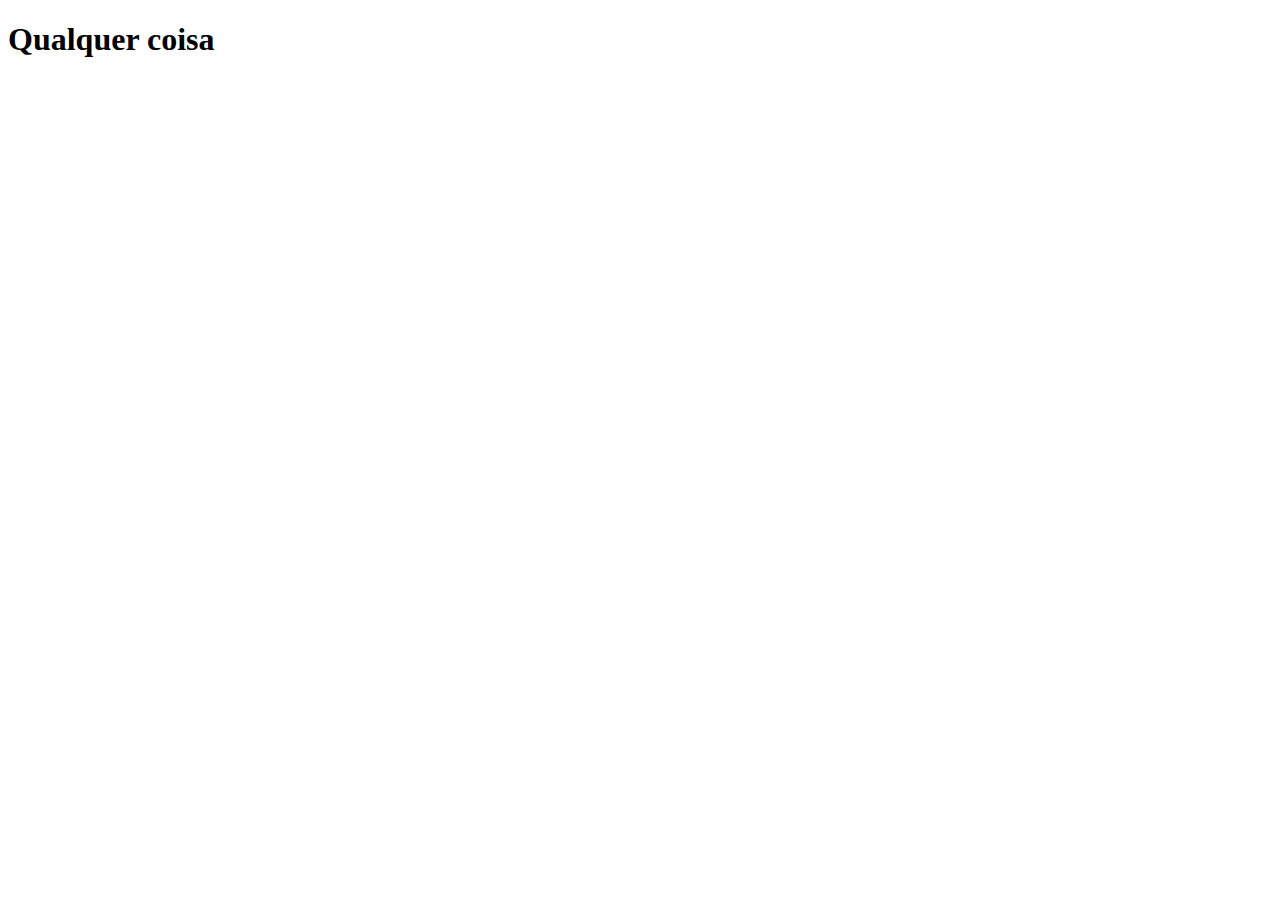
==== index.html @ c4a6e416 "initial commit" ====
<!DOCTYPE html>
<html lang="en">
<head>
    <meta charset="UTF-8">
    <meta name="viewport" content="width=device-width, initial-scale=1.0">
    <title>Meu projetinho</title>
</head>
<body>
    <h1>Qualquer coisa</h1>
</body>
</html>
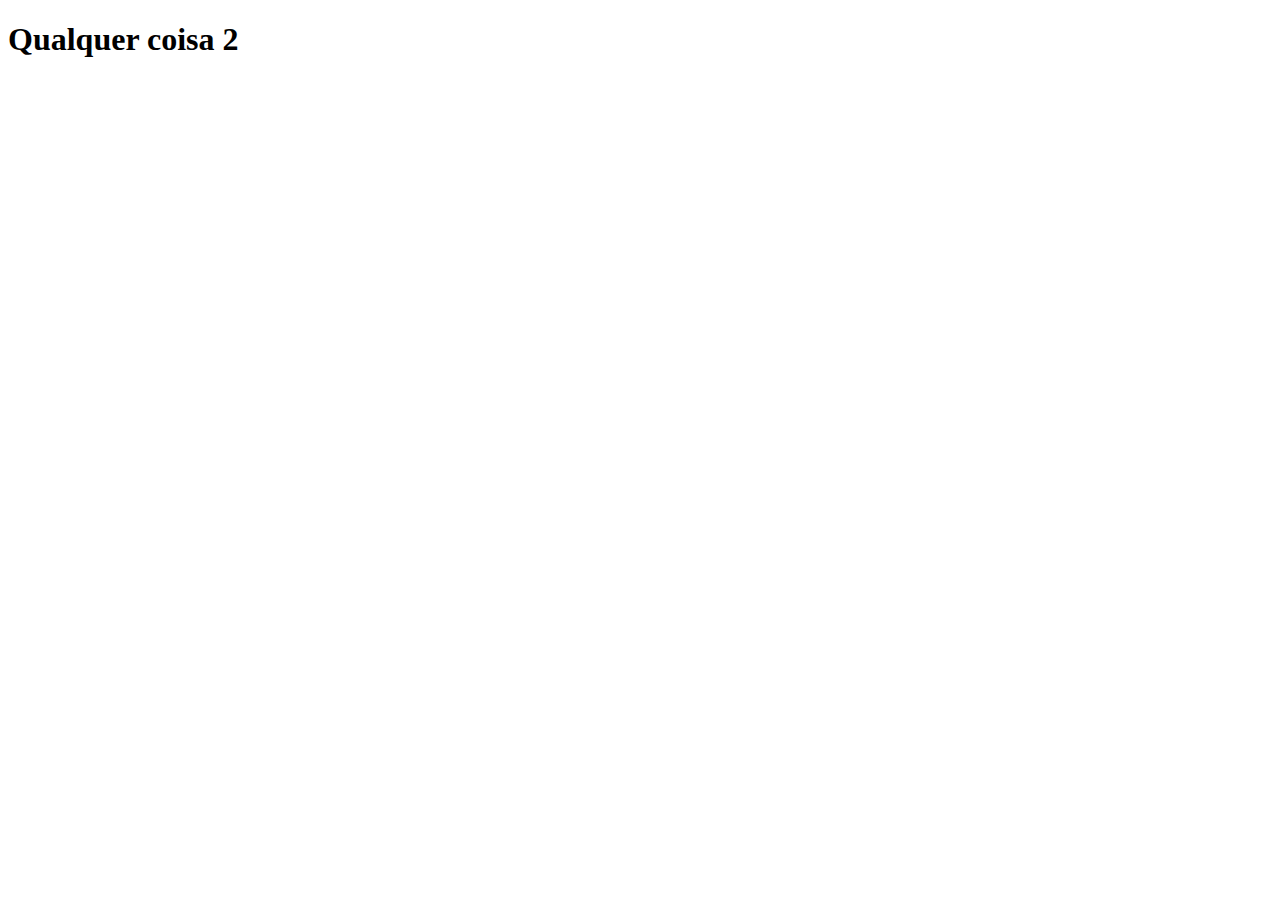
==== commit 9a987dd9: "alteracao" ====
--- a/index.html
+++ b/index.html
@@ -6,6 +6,6 @@
     <title>Meu projetinho</title>
 </head>
 <body>
-    <h1>Qualquer coisa</h1>
+    <h1>Qualquer coisa 2</h1>
 </body>
 </html>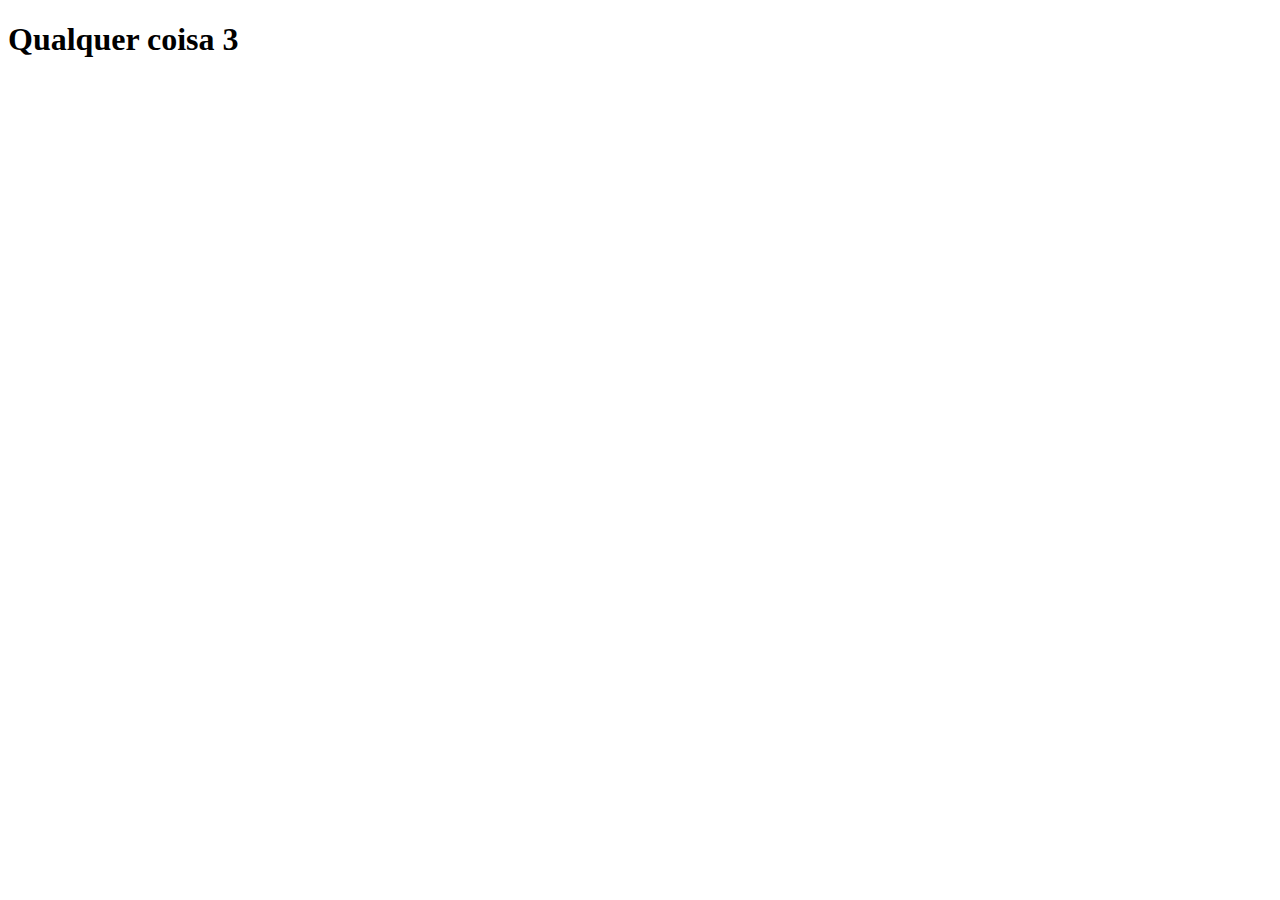
==== commit b74aa735: "mensagem" ====
--- a/index.html
+++ b/index.html
@@ -6,6 +6,6 @@
     <title>Meu projetinho</title>
 </head>
 <body>
-    <h1>Qualquer coisa 2</h1>
+    <h1>Qualquer coisa 3</h1>
 </body>
 </html>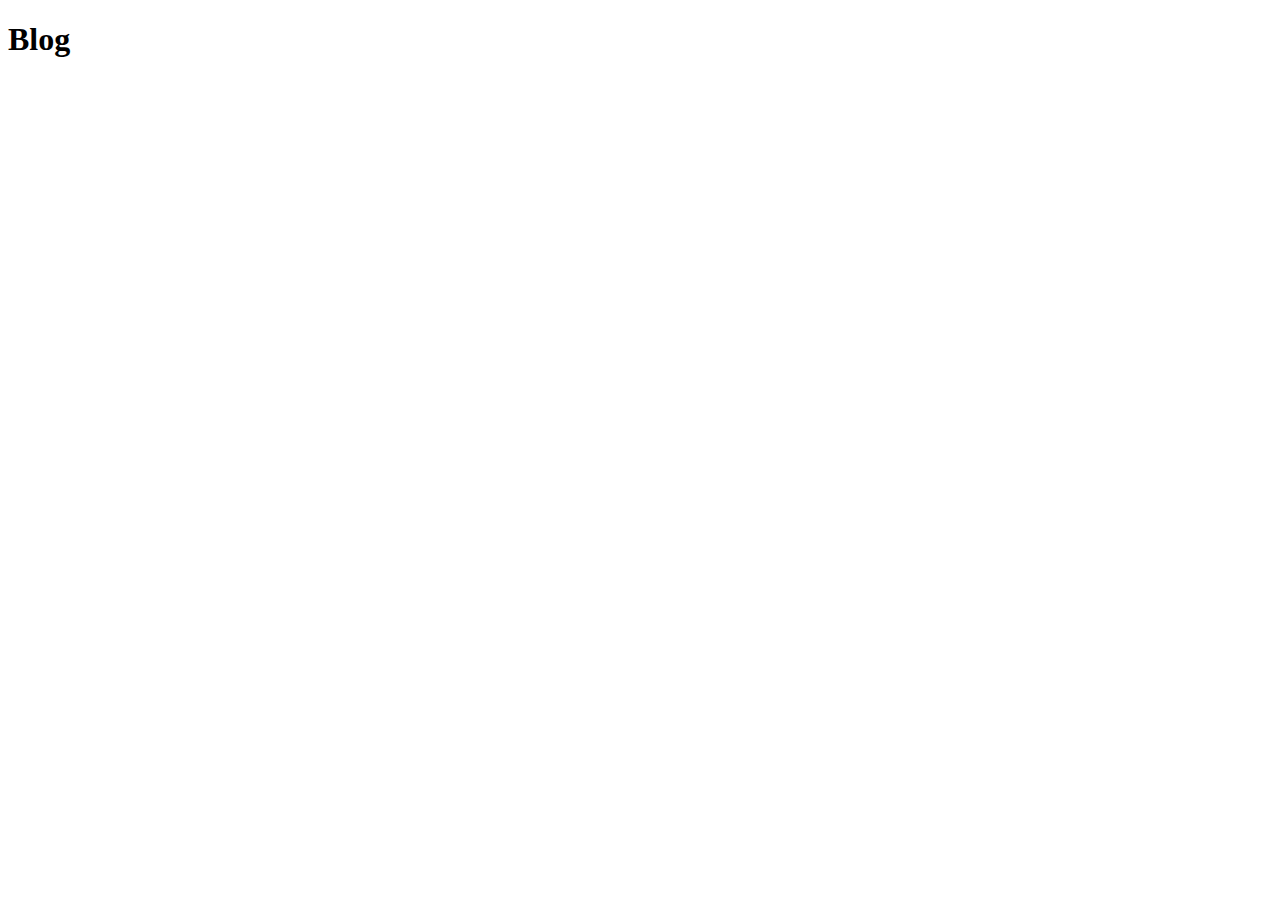
==== commit 8128ba99: "blog" ====
--- a/index.html
+++ b/index.html
@@ -6,6 +6,6 @@
     <title>Meu projetinho</title>
 </head>
 <body>
-    <h1>Qualquer coisa 3</h1>
+    <h1>Blog</h1>
 </body>
 </html>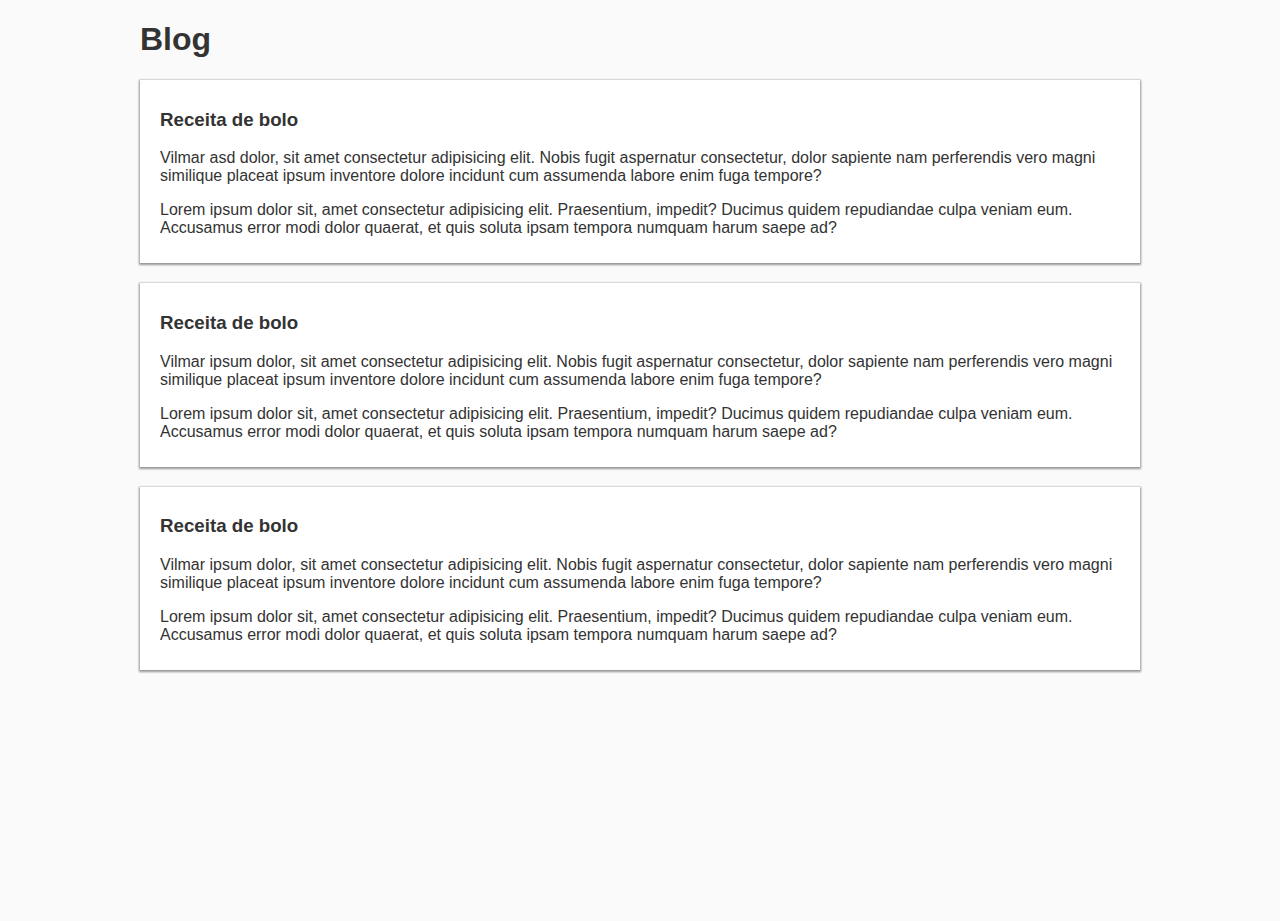
==== commit 1ae1e41d: "atualização" ====
--- a/index.html
+++ b/index.html
@@ -4,8 +4,30 @@
     <meta charset="UTF-8">
     <meta name="viewport" content="width=device-width, initial-scale=1.0">
     <title>Meu projetinho</title>
+
+    <link rel="stylesheet" href="styles.css">
 </head>
 <body>
-    <h1>Blog</h1>
+    <main>
+        <h1>Blog</h1>
+
+        <div class="post">
+            <h3>Receita de bolo</h3>
+            <p>Vilmar asd dolor, sit amet consectetur adipisicing elit. Nobis fugit aspernatur consectetur, dolor sapiente nam perferendis vero magni similique placeat ipsum inventore dolore incidunt cum assumenda labore enim fuga tempore?</p>
+            <p>Lorem ipsum dolor sit, amet consectetur adipisicing elit. Praesentium, impedit? Ducimus quidem repudiandae culpa veniam eum. Accusamus error modi dolor quaerat, et quis soluta ipsam tempora numquam harum saepe ad?</p>
+        </div>
+    
+        <div class="post">
+            <h3>Receita de bolo</h3>
+            <p>Vilmar ipsum dolor, sit amet consectetur adipisicing elit. Nobis fugit aspernatur consectetur, dolor sapiente nam perferendis vero magni similique placeat ipsum inventore dolore incidunt cum assumenda labore enim fuga tempore?</p>
+            <p>Lorem ipsum dolor sit, amet consectetur adipisicing elit. Praesentium, impedit? Ducimus quidem repudiandae culpa veniam eum. Accusamus error modi dolor quaerat, et quis soluta ipsam tempora numquam harum saepe ad?</p>
+        </div>
+    
+        <div class="post">
+            <h3>Receita de bolo</h3>
+            <p>Vilmar ipsum dolor, sit amet consectetur adipisicing elit. Nobis fugit aspernatur consectetur, dolor sapiente nam perferendis vero magni similique placeat ipsum inventore dolore incidunt cum assumenda labore enim fuga tempore?</p>
+            <p>Lorem ipsum dolor sit, amet consectetur adipisicing elit. Praesentium, impedit? Ducimus quidem repudiandae culpa veniam eum. Accusamus error modi dolor quaerat, et quis soluta ipsam tempora numquam harum saepe ad?</p>
+        </div>
+    </main>
 </body>
 </html>--- a/styles.css
+++ b/styles.css
@@ -0,0 +1,22 @@
+html, body {
+    height: 100%;
+}
+
+body {
+    background-color: #fafafa;
+    color: #333;
+    font-family: sans-serif;
+}
+
+main {
+    width: 80%;
+    max-width: 1000px;
+    margin: 0 auto;
+}
+
+.post {
+    background: #fff;
+    box-shadow: 0 1px 2px 1px rgba(0,0,0,.4);
+    padding: 10px 20px;
+    margin-bottom: 20px;
+}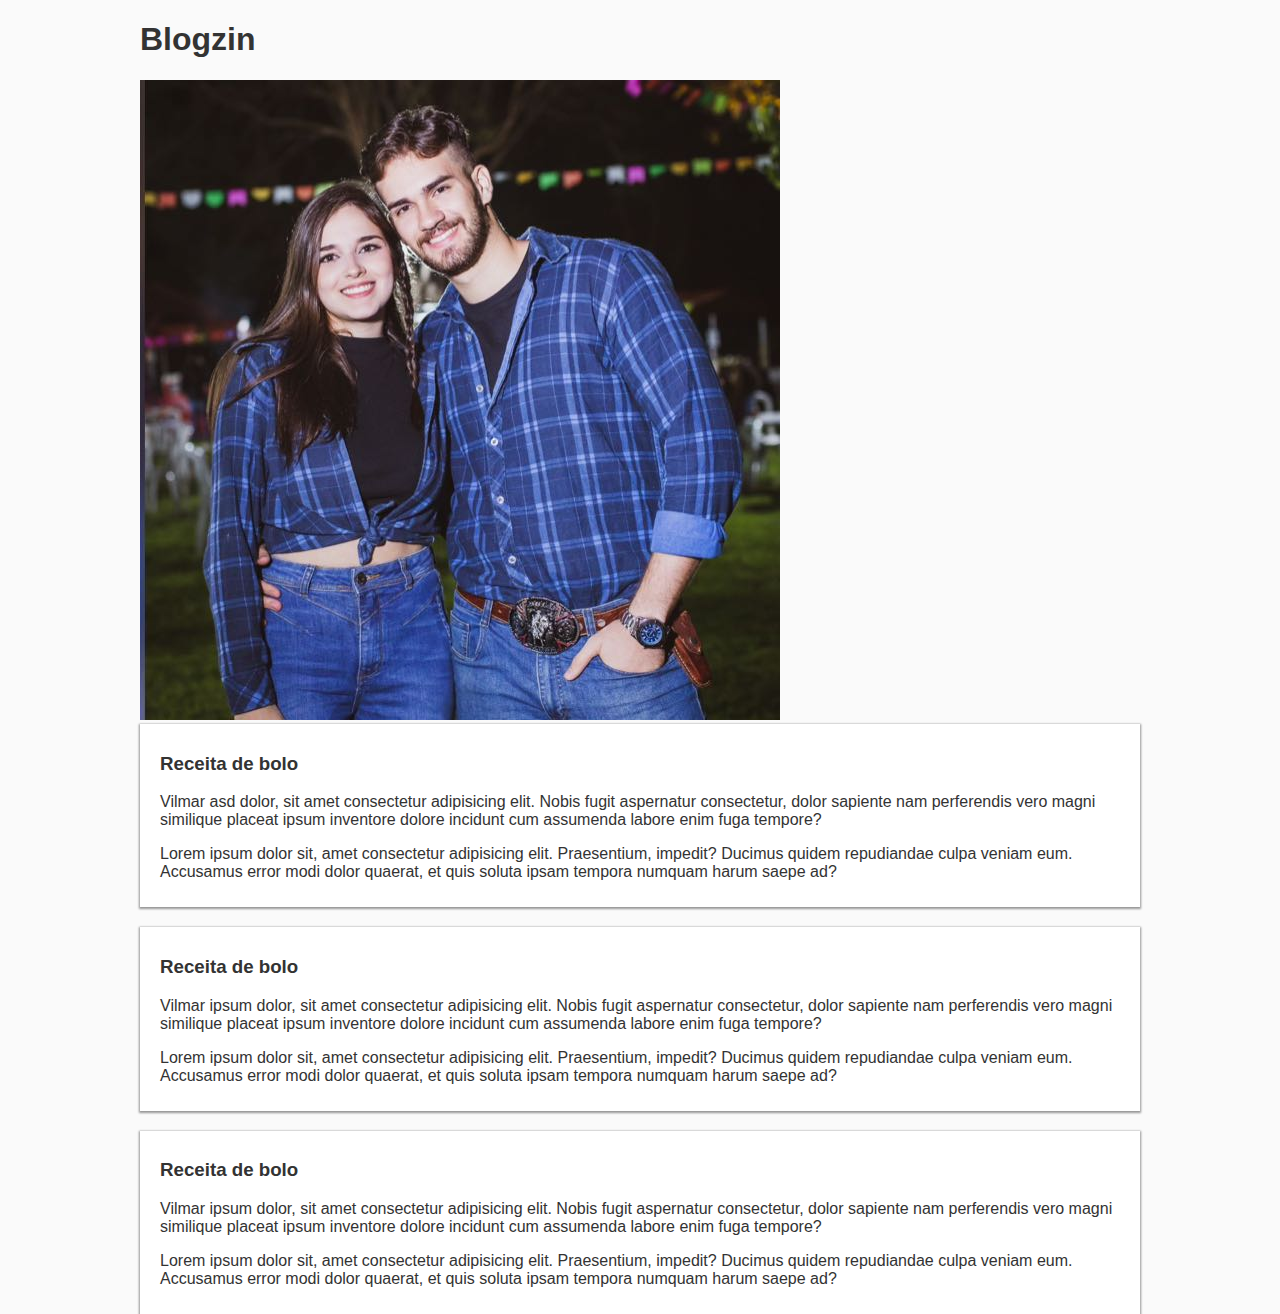
==== commit e745438e: "foto" ====
--- a/index.html
+++ b/index.html
@@ -9,7 +9,8 @@
 </head>
 <body>
     <main>
-        <h1>Blog</h1>
+        <h1>Blogzin</h1>
+        <img src="vilmar.jpg">
 
         <div class="post">
             <h3>Receita de bolo</h3>
@@ -27,7 +28,7 @@
             <h3>Receita de bolo</h3>
             <p>Vilmar ipsum dolor, sit amet consectetur adipisicing elit. Nobis fugit aspernatur consectetur, dolor sapiente nam perferendis vero magni similique placeat ipsum inventore dolore incidunt cum assumenda labore enim fuga tempore?</p>
             <p>Lorem ipsum dolor sit, amet consectetur adipisicing elit. Praesentium, impedit? Ducimus quidem repudiandae culpa veniam eum. Accusamus error modi dolor quaerat, et quis soluta ipsam tempora numquam harum saepe ad?</p>
-        </div>
+        </div> 
     </main>
 </body>
 </html>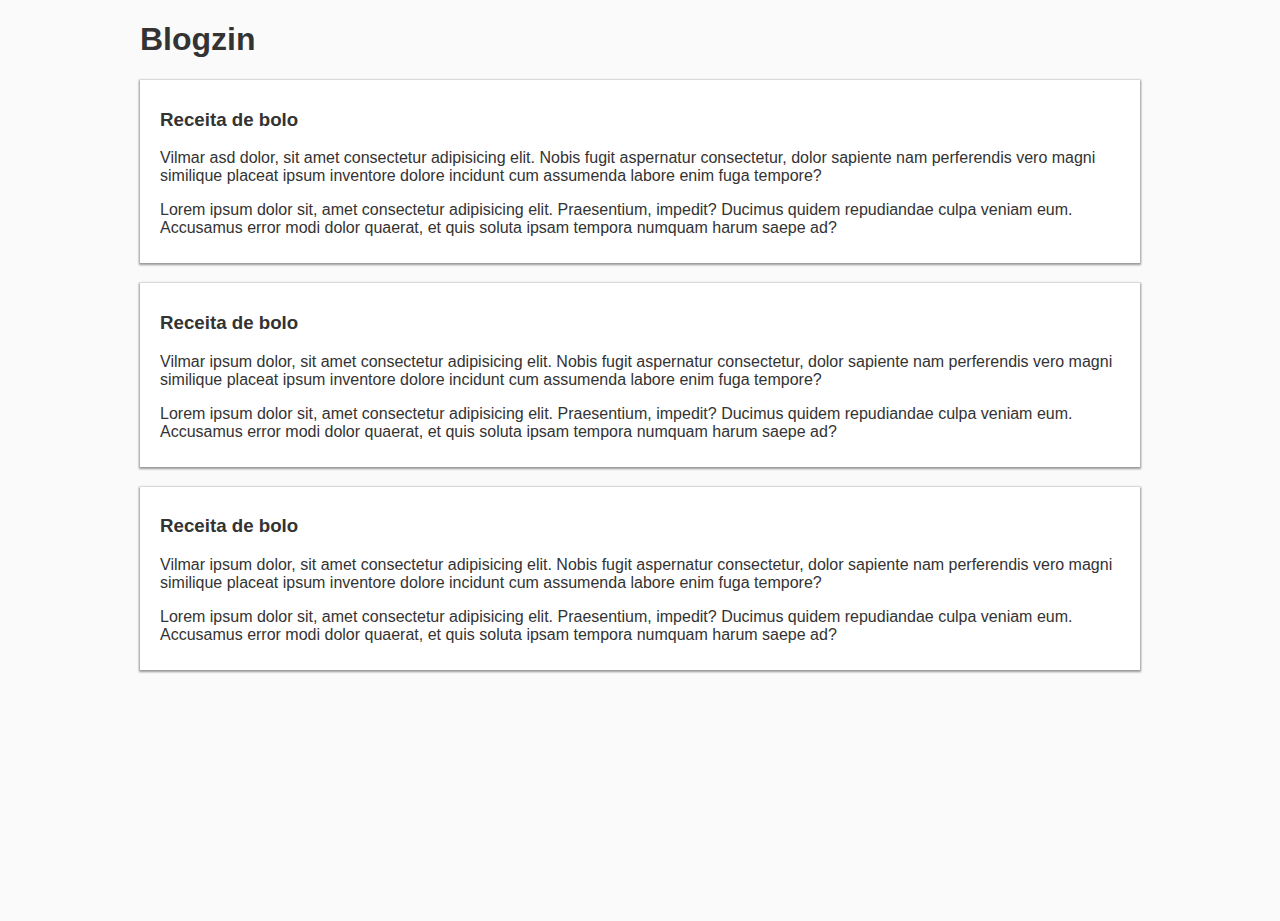
==== commit 23f66856: "novo" ====
--- a/index.html
+++ b/index.html
@@ -10,7 +10,6 @@
 <body>
     <main>
         <h1>Blogzin</h1>
-        <img src="vilmar.jpg">
 
         <div class="post">
             <h3>Receita de bolo</h3>
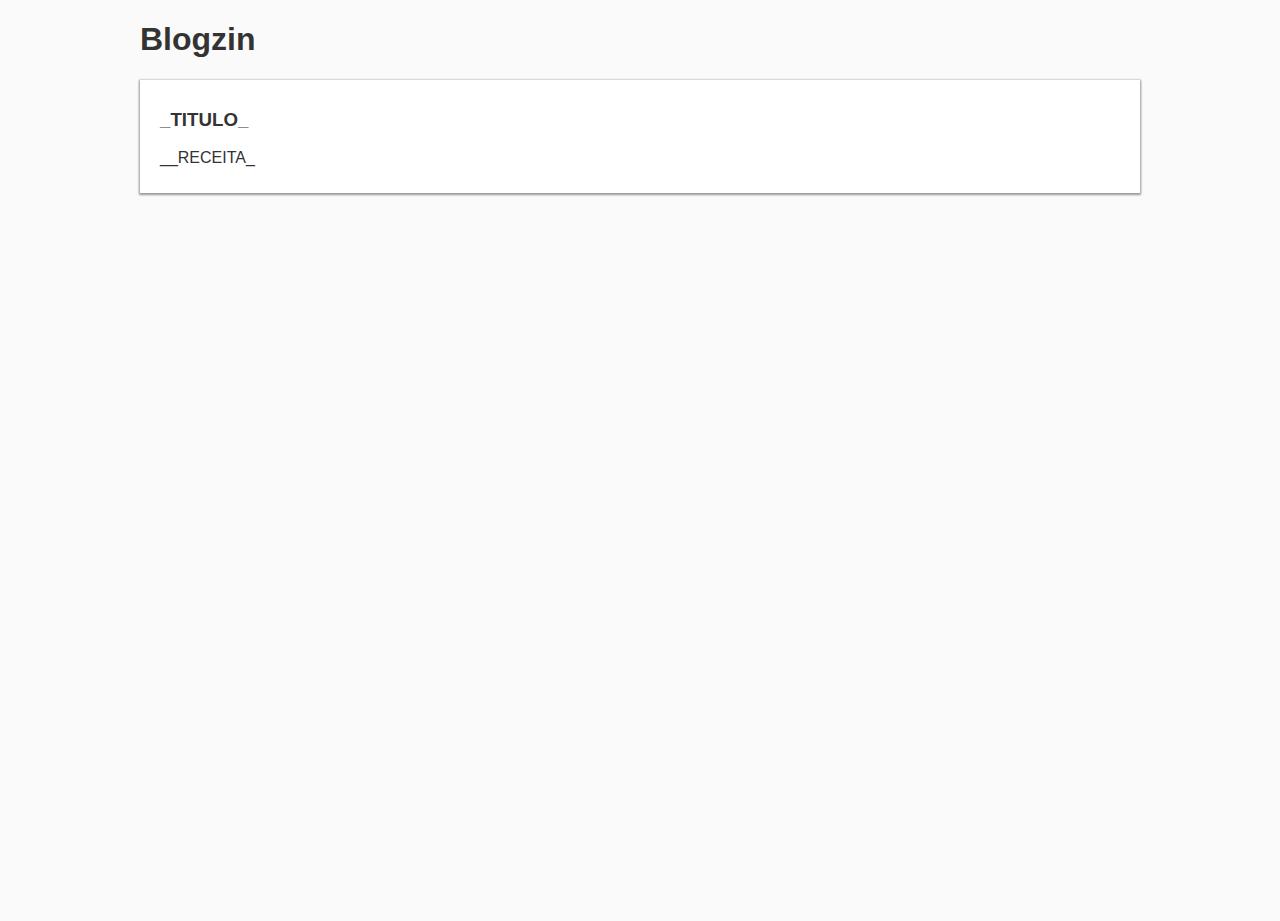
==== commit a0a34cb4: "adiciona servidor" ====
--- a/index.html
+++ b/index.html
@@ -12,22 +12,9 @@
         <h1>Blogzin</h1>
 
         <div class="post">
-            <h3>Receita de bolo</h3>
-            <p>Vilmar asd dolor, sit amet consectetur adipisicing elit. Nobis fugit aspernatur consectetur, dolor sapiente nam perferendis vero magni similique placeat ipsum inventore dolore incidunt cum assumenda labore enim fuga tempore?</p>
-            <p>Lorem ipsum dolor sit, amet consectetur adipisicing elit. Praesentium, impedit? Ducimus quidem repudiandae culpa veniam eum. Accusamus error modi dolor quaerat, et quis soluta ipsam tempora numquam harum saepe ad?</p>
+            <h3>_TITULO_</h3>
+            <p>__RECEITA_</p>
         </div>
-    
-        <div class="post">
-            <h3>Receita de bolo</h3>
-            <p>Vilmar ipsum dolor, sit amet consectetur adipisicing elit. Nobis fugit aspernatur consectetur, dolor sapiente nam perferendis vero magni similique placeat ipsum inventore dolore incidunt cum assumenda labore enim fuga tempore?</p>
-            <p>Lorem ipsum dolor sit, amet consectetur adipisicing elit. Praesentium, impedit? Ducimus quidem repudiandae culpa veniam eum. Accusamus error modi dolor quaerat, et quis soluta ipsam tempora numquam harum saepe ad?</p>
-        </div>
-    
-        <div class="post">
-            <h3>Receita de bolo</h3>
-            <p>Vilmar ipsum dolor, sit amet consectetur adipisicing elit. Nobis fugit aspernatur consectetur, dolor sapiente nam perferendis vero magni similique placeat ipsum inventore dolore incidunt cum assumenda labore enim fuga tempore?</p>
-            <p>Lorem ipsum dolor sit, amet consectetur adipisicing elit. Praesentium, impedit? Ducimus quidem repudiandae culpa veniam eum. Accusamus error modi dolor quaerat, et quis soluta ipsam tempora numquam harum saepe ad?</p>
-        </div> 
     </main>
 </body>
 </html>